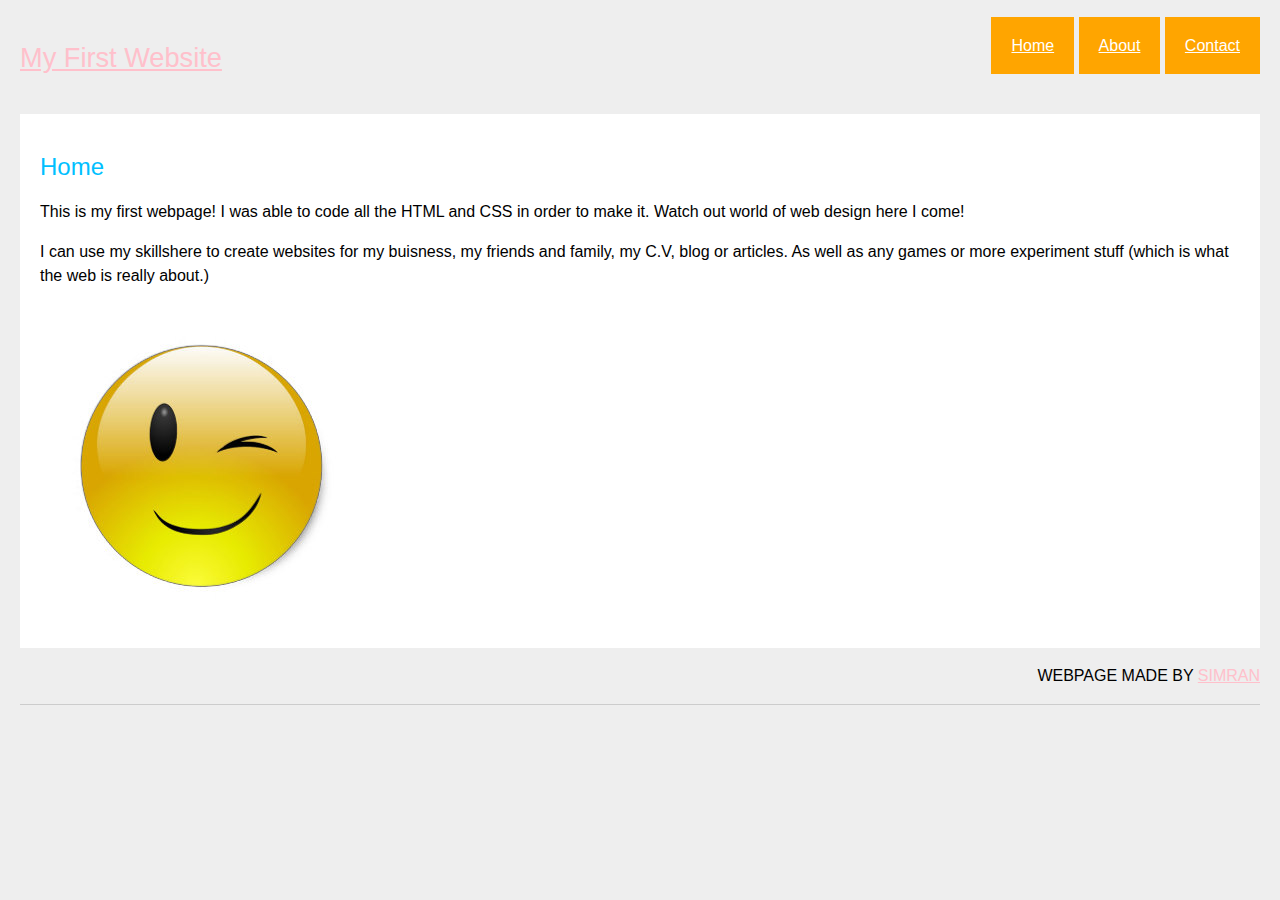
==== index.html @ 8978f420 "basline" ====
<html>
<head>
   <title>My First Website</title>
      <link rel="stylesheet" href="style.css" type="text/css"/>
</head>
<body>
   <div id="page">
      <div id="logo">
          <h1><a href="/"id="logoLink">My First Website</a></h1>
      </div>
      <div id="nav">
           <ul>
                 <li><a href="index.html">Home</a></li>
                 <li><a href="about.html">About</a></li>
                 <li><a href="contact.html">Contact</a></li>
           </ul>
      </div>
      <div id="content">
           <h2>Home</h2>
           <p>
                This is my first webpage! I was able to code all the HTML and CSS in order to make it. Watch out world of web design here I come!
           </p>
           <p>
                I can use my skillshere to create websites for my buisness, my friends and family, my C.V, blog or articles. As well as any games or more experiment stuff (which is what the web is really about.)
           </p>
            <img src="wink.jpg"/>

      </div>
      <div id="footer">
           <p>
               Webpage made by <a href="/"target="_blank">Simran</a>
           </p>
      </div>
   </div>
</body>
</html>
---- style.css ----
/*
* multi-line comment
*/
p{ line-height: 1.5em;}
h1,h2,h3,h4{
	color: deepskyblue;
	      font-weight: normal;
		  line-height: 1.1em;

}
h1{ font-size: 1.7em;}
h2{ font-size: 1.5em;}
	a{
		color: pink;
		text-decoration: underline;
	}
	    a:hover,
		a:active{ text-decoration: underline; }

/*you can structure your code's white space so that it is as readable for when you come back in the future or for other people to read and edit quickly */

body{
	font-family: "Avant Garde", Avantgarde, "Century Gothic", CenturyGothic, AppleGothic, sans-serif; line-height: 1.2em; width:100%; margin:0; background: #eee;
}

.figure {
    padding-top: 30px;
    padding-bottom: 30px;
}

/*you can put your code all in one line like above */
#page{ margin: 20px; }

/*or on different lines like below*/
#logo{
	   width: 35%;
	   margin-top:5px;
       display:inline-block;
}
/*but try to be as concise as possible*/
#nav{
      width:60%;
      display:inline-block;
      text-align:right;
      float:right;
}
#nav ul{}
  #nav ul li{
              display: inline-block;
              height:62px;

  }
  #nav ul li a{
             padding:20px;
             background:orange;
             color:white;
  }
  #nav ul li a:hover{
             background-color:#ffb424;
             box-shadow:0px1px1px#666;
  }
  #nav ul li a:active{ background-color:#ff8f00;}
  #content{
             margin: 30px0;
             background:white;
             padding:20px;
             clear:both;

  }
  #footer{
            border-bottom:1px#ccc solid;
            margin-bottom:10px;

  }
      #footer p{
            text-align:right;
            text-transform:uppercase;
            font-size:80%
            color:grey;
      }
/*multiple styles separated by a,*/
#content,
ul li a{box-shadow:0px1px1px#999;}
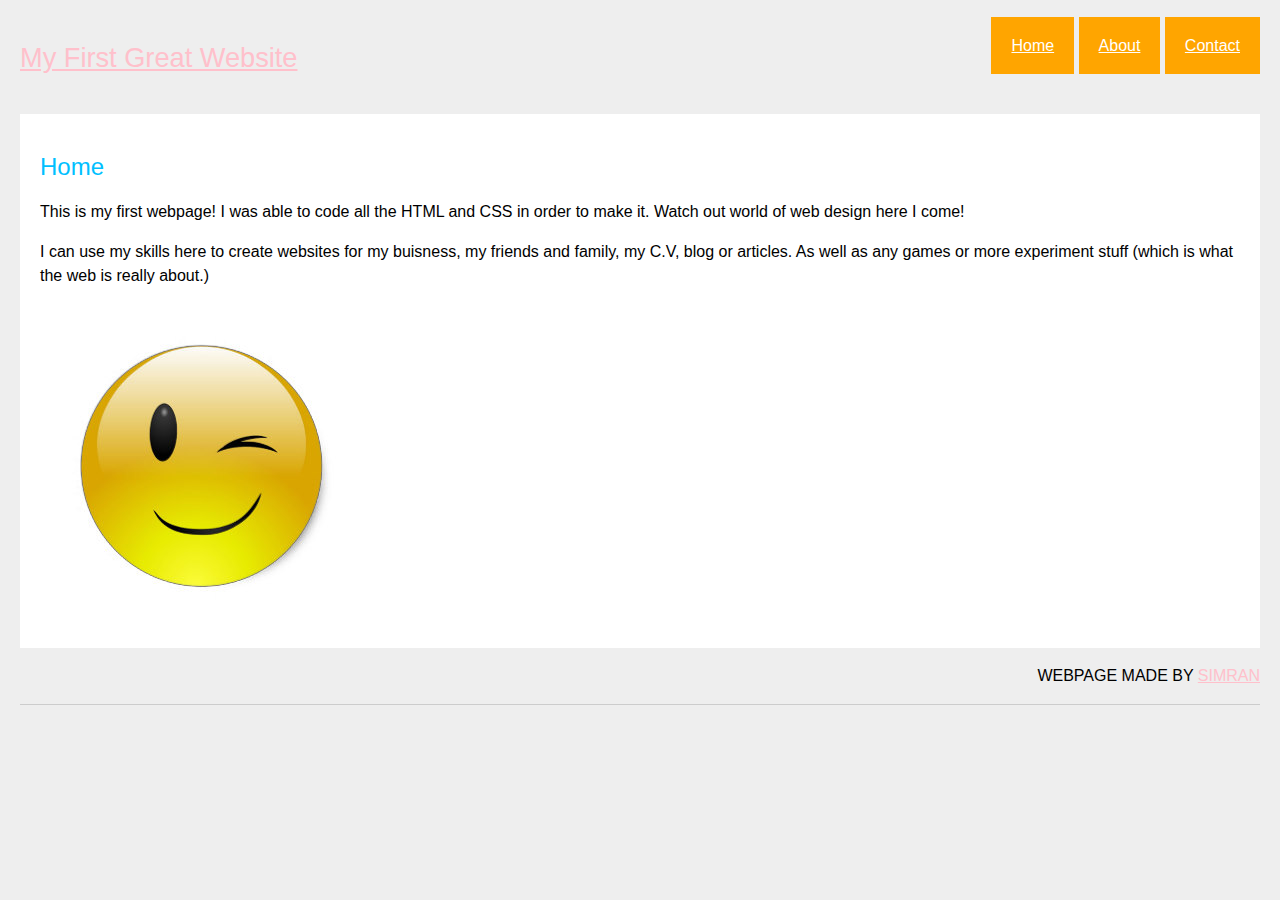
==== commit bf1800b1: "made it great" ====
--- a/index.html
+++ b/index.html
@@ -6,7 +6,7 @@
 <body>
    <div id="page">
       <div id="logo">
-          <h1><a href="/"id="logoLink">My First Website</a></h1>
+          <h1><a href="/"id="logoLink">My First Great Website</a></h1>
       </div>
       <div id="nav">
            <ul>
@@ -21,7 +21,7 @@
                 This is my first webpage! I was able to code all the HTML and CSS in order to make it. Watch out world of web design here I come!
            </p>
            <p>
-                I can use my skillshere to create websites for my buisness, my friends and family, my C.V, blog or articles. As well as any games or more experiment stuff (which is what the web is really about.)
+                I can use my skills here to create websites for my buisness, my friends and family, my C.V, blog or articles. As well as any games or more experiment stuff (which is what the web is really about.)
            </p>
             <img src="wink.jpg"/>
 
--- a/style.css
+++ b/style.css
@@ -26,6 +26,10 @@
 .figure {
     padding-top: 30px;
     padding-bottom: 30px;
+}
+
+.map.hidden {
+    display: none
 }
 
 /*you can put your code all in one line like above */
